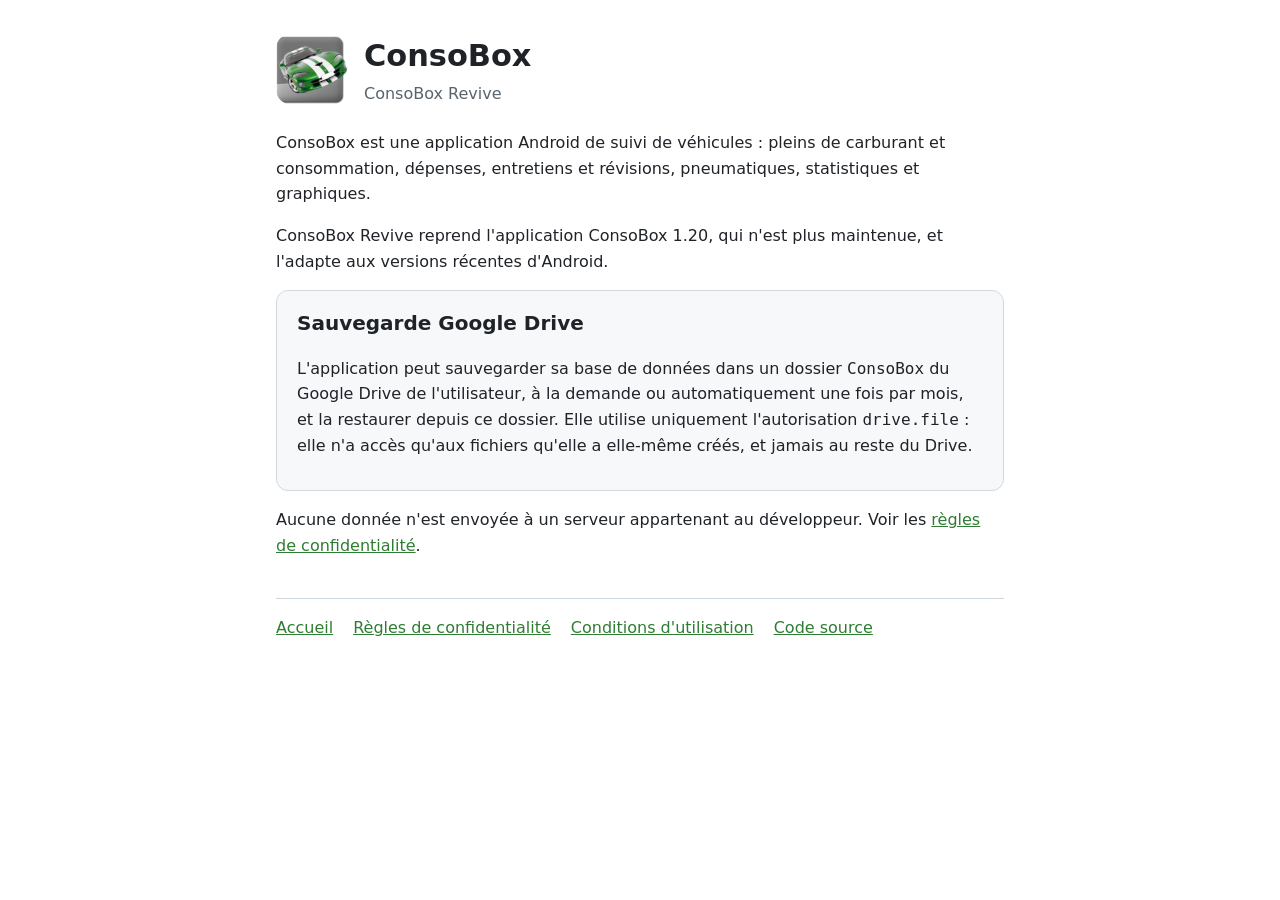
==== docs/index.html @ 7eb23c02 "ConsoBox Revive 1.21: Android 15/16 migration, Google Drive monthly backup, GitHub Pages site Co-Aut" ====
<!doctype html>
<html lang="fr">
<head>
<meta charset="utf-8">
<meta name="viewport" content="width=device-width, initial-scale=1">
<title>ConsoBox</title>
<link rel="icon" href="icon.png">
<link rel="stylesheet" href="style.css">
</head>
<body>
<main>
<header><img src="icon.png" alt="Logo ConsoBox"><div><h1>ConsoBox</h1><div class="muted">ConsoBox Revive</div></div></header>
<p>ConsoBox est une application Android de suivi de véhicules : pleins de carburant et consommation, dépenses, entretiens et révisions, pneumatiques, statistiques et graphiques.</p>
<p>ConsoBox Revive reprend l'application ConsoBox 1.20, qui n'est plus maintenue, et l'adapte aux versions récentes d'Android.</p>
<div class="card">
<h2 style="margin-top:0">Sauvegarde Google Drive</h2>
<p>L'application peut sauvegarder sa base de données dans un dossier <code>ConsoBox</code> du Google Drive de l'utilisateur, à la demande ou automatiquement une fois par mois, et la restaurer depuis ce dossier.
Elle utilise uniquement l'autorisation <code>drive.file</code> : elle n'a accès qu'aux fichiers qu'elle a elle-même créés, et jamais au reste du Drive.</p>
</div>
<p>Aucune donnée n'est envoyée à un serveur appartenant au développeur. Voir les <a href="privacy.html">règles de confidentialité</a>.</p>
<nav><a href="./">Accueil</a><a href="privacy.html">Règles de confidentialité</a><a href="terms.html">Conditions d'utilisation</a><a href="https://github.com/bastlam/consoboxrevive">Code source</a></nav>
</main></body></html>
---- docs/style.css ----
:root{--bg:#fff;--fg:#1f2328;--muted:#59636e;--accent:#2e7d32;--card:#f6f8fa;--border:#d1d9e0}
@media (prefers-color-scheme:dark){:root{--bg:#0d1117;--fg:#e6edf3;--muted:#9198a1;--accent:#66bb6a;--card:#161b22;--border:#30363d}}
*{box-sizing:border-box}
body{margin:0;background:var(--bg);color:var(--fg);font:16px/1.6 system-ui,-apple-system,"Segoe UI",Roboto,sans-serif}
main{max-width:760px;margin:0 auto;padding:32px 16px 64px}
header{display:flex;align-items:center;gap:16px;margin-bottom:24px}
header img{width:72px;height:72px;border-radius:16px}
h1{margin:0;font-size:1.9rem}
h2{margin-top:2rem;font-size:1.25rem}
a{color:var(--accent)}
.muted{color:var(--muted)}
.card{background:var(--card);border:1px solid var(--border);border-radius:12px;padding:16px 20px;margin:16px 0}
nav{margin-top:40px;padding-top:16px;border-top:1px solid var(--border);display:flex;gap:20px;flex-wrap:wrap}
ul{padding-left:1.2rem}
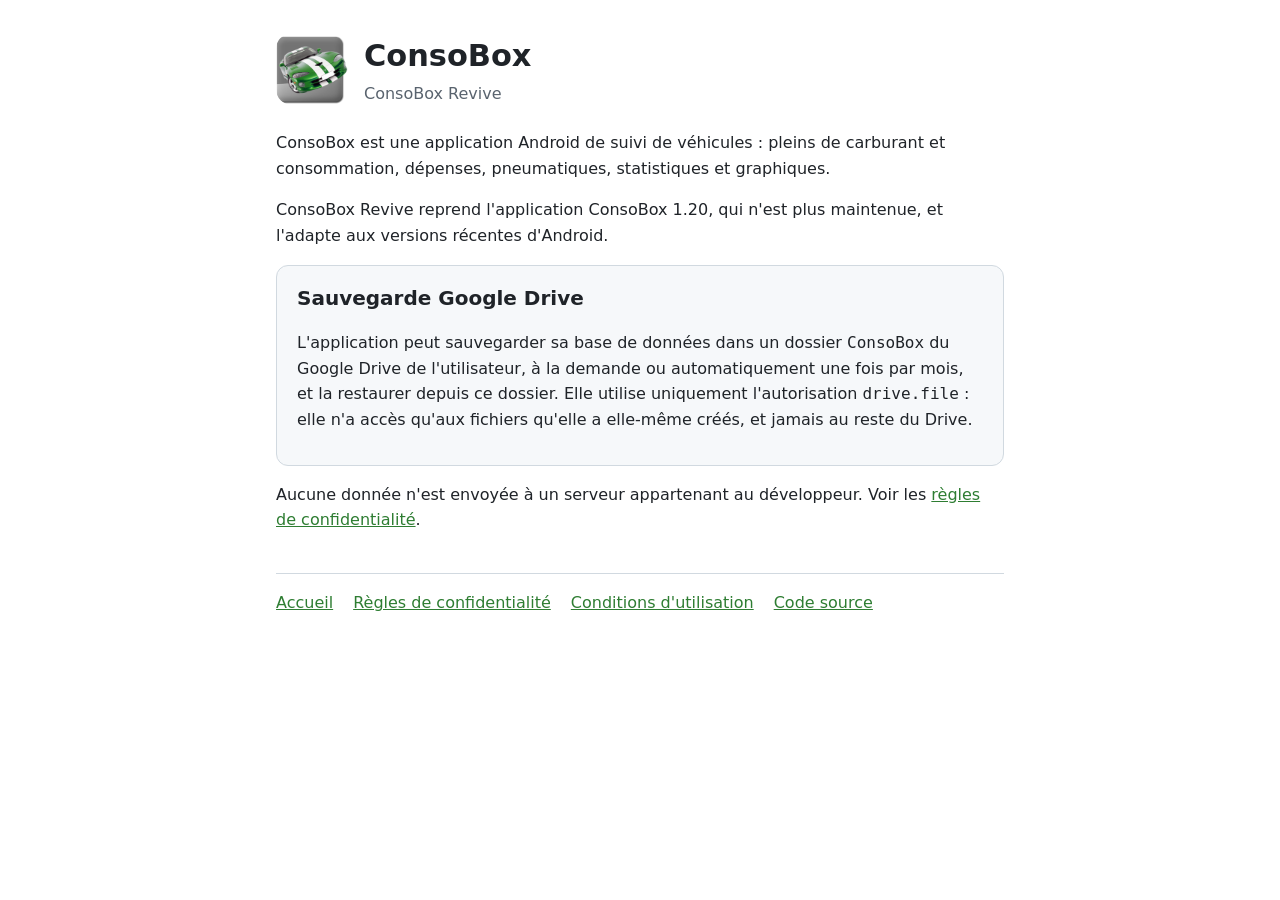
==== commit 5d1f8c93: "Remove maintenance tracking, points of interest and technical sheets (1.22) Co-Authored-By: Claude O" ====
--- a/docs/index.html
+++ b/docs/index.html
@@ -3,6 +3,7 @@
 <head>
 <meta charset="utf-8">
 <meta name="viewport" content="width=device-width, initial-scale=1">
+<meta name="google-site-verification" content="7yKArBxpzTwAE0c0ejty0AWuguNKki6-xXiC8VtCcbs" />
 <title>ConsoBox</title>
 <link rel="icon" href="icon.png">
 <link rel="stylesheet" href="style.css">
@@ -10,7 +11,7 @@
 <body>
 <main>
 <header><img src="icon.png" alt="Logo ConsoBox"><div><h1>ConsoBox</h1><div class="muted">ConsoBox Revive</div></div></header>
-<p>ConsoBox est une application Android de suivi de véhicules : pleins de carburant et consommation, dépenses, entretiens et révisions, pneumatiques, statistiques et graphiques.</p>
+<p>ConsoBox est une application Android de suivi de véhicules : pleins de carburant et consommation, dépenses, pneumatiques, statistiques et graphiques.</p>
 <p>ConsoBox Revive reprend l'application ConsoBox 1.20, qui n'est plus maintenue, et l'adapte aux versions récentes d'Android.</p>
 <div class="card">
 <h2 style="margin-top:0">Sauvegarde Google Drive</h2>
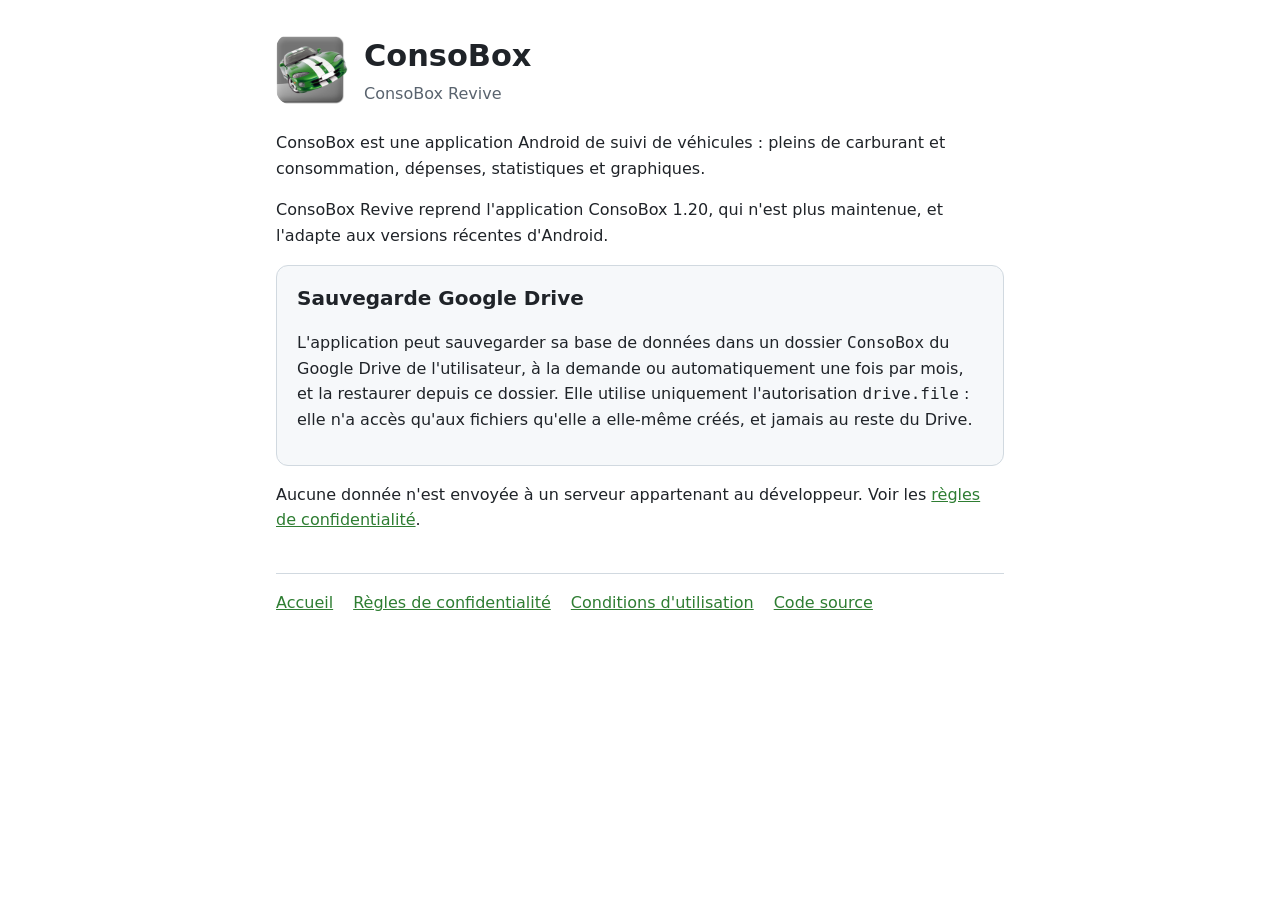
==== commit 8f310369: "Remove tyre tracking and website link from settings Co-Authored-By: Claude Opus 5.5 <noreply@anthrop" ====
--- a/docs/index.html
+++ b/docs/index.html
@@ -11,7 +11,7 @@
 <body>
 <main>
 <header><img src="icon.png" alt="Logo ConsoBox"><div><h1>ConsoBox</h1><div class="muted">ConsoBox Revive</div></div></header>
-<p>ConsoBox est une application Android de suivi de véhicules : pleins de carburant et consommation, dépenses, pneumatiques, statistiques et graphiques.</p>
+<p>ConsoBox est une application Android de suivi de véhicules : pleins de carburant et consommation, dépenses, statistiques et graphiques.</p>
 <p>ConsoBox Revive reprend l'application ConsoBox 1.20, qui n'est plus maintenue, et l'adapte aux versions récentes d'Android.</p>
 <div class="card">
 <h2 style="margin-top:0">Sauvegarde Google Drive</h2>
